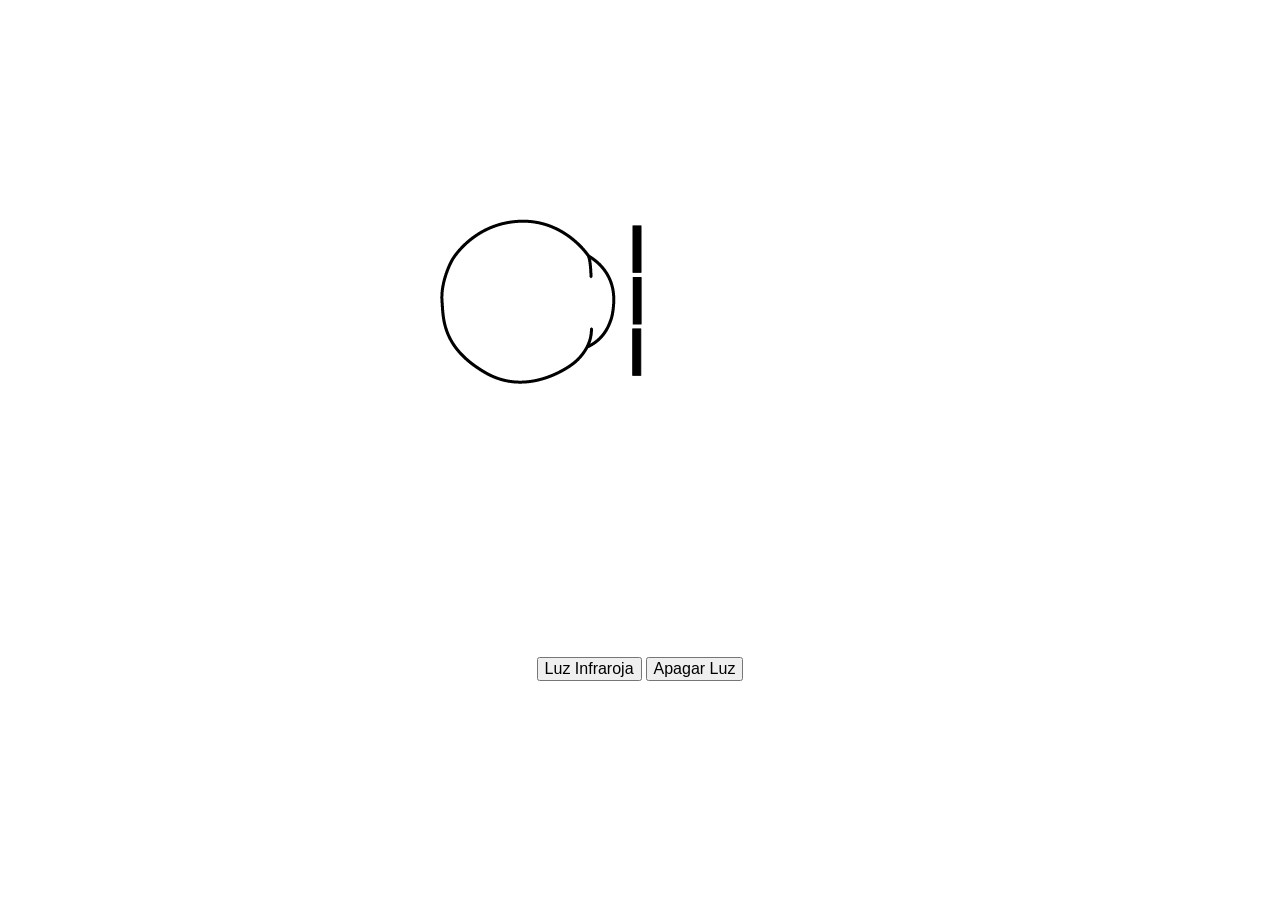
==== p01_autorefractometro/p01_autorefractometro.html @ cbf4ebc5 "First commit" ====
<!DOCTYPE html>
<html lang="es">
<head>
    <meta charset="UTF-8">
    <meta name="viewport" content="width=device-width, initial-scale=1.0">
    <link rel="stylesheet" href="css/estilo.css">
    <title>Animación Única</title>
</head>
<body>

    <div class="animation">
        <img src="imagenes/luz.png" class="luz" id="luz">
        <img src="imagenes/ojo.png" class="ojo">
    </div>
    <div class="boton">
        <button id="btnAnimar">Luz Infraroja</button>
        <button id="btnBorrar">Apagar Luz</button>
    </div>
    <script src="js/botones.js"></script> 
</body>
</html>
---- p01_autorefractometro/css/estilo.css ----
*{
    box-sizing: border-box;
}
body{
    margin: 0px;
    width: 100vw;
    height: 100vh;
    display: flex;
    align-items: center;
    justify-content: center; 
    flex-direction: column;
}
.animation{
    /*El valor menor entre <width> y <max-width> prevalese*/
    width: 50%; /*ancho respecto a la pantalla*/
    max-width: 400px; /*ancho máximo*/
    margin: auto; /*Espacio fuera de la caja*/   
    display: flex; /*Permite aplicar propiedades para posicionamiento*/
    justify-content: center; /*Requiere de <display: flex> para funcionar*/
    position: relative; 
}

.boton{
    margin: auto; 
}
#btnAnimar, #btnBorrar{
    font-size: 16px;
    cursor: pointer;
}

img {
    position: absolute;
    width: auto;
    height: auto;
    object-fit: contain;
}
.luz{
    left: 0px;
    top: 39px; 
    clip-path: inset(0 0 0 100%);
}
.animada{
    left: 0px;
    top: 39px;  
    animation: wipeReveal 1s ease-in-out forwards 
}
.ojo{
    left: 0px;   
}

@keyframes wipeReveal {
  to{
    clip-path: inset(0 0 0 0);
  }
}
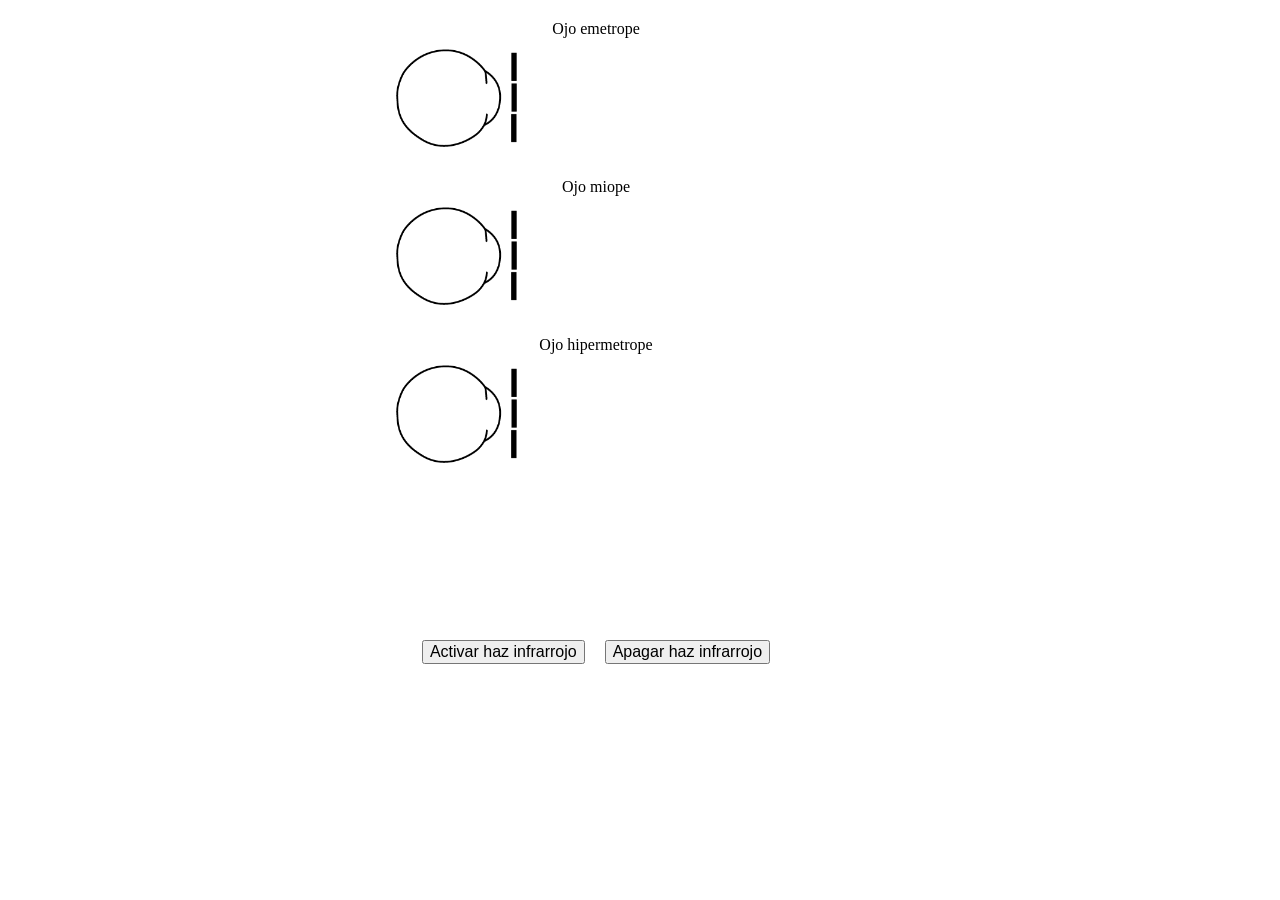
==== commit be5d55df: "actualizacion de animacion p01_autorefractometro: funcionalidad ccompleta" ====
--- a/p01_autorefractometro/p01_autorefractometro.html
+++ b/p01_autorefractometro/p01_autorefractometro.html
@@ -7,14 +7,28 @@
     <title>Animación Única</title>
 </head>
 <body>
-
+    <!--EMETROPE-->
+    <div class="etiqueta" id="primera-etiqueta">Ojo emetrope</div>
     <div class="animation">
-        <img src="imagenes/luz.png" class="luz" id="luz">
+        <img src="imagenes/luz_emetrope.png" class="luz" id="luz-emetrope">
         <img src="imagenes/ojo.png" class="ojo">
     </div>
+    <!--MIOPE-->
+    <div class="etiqueta">Ojo miope</div>
+    <div class="animation">
+        <img src="imagenes/luz_miope.png" class="luz" id="luz-miope">
+        <img src="imagenes/ojo.png" class="ojo">
+    </div>
+    <!--HIPERMETROPE-->
+    <div class="etiqueta">Ojo hipermetrope</div>
+    <div class="animation">
+        <img src="imagenes/luz_hipermetrope.png" class="luz" id="luz-hipermetrope">
+        <img src="imagenes/ojo.png" class="ojo">
+    </div>
+    <!--BOTONES-->
     <div class="boton">
-        <button id="btnAnimar">Luz Infraroja</button>
-        <button id="btnBorrar">Apagar Luz</button>
+        <button id="btnAnimar">Activar haz infrarrojo</button>
+        <button id="btnBorrar">Apagar haz infrarrojo</button>
     </div>
     <script src="js/botones.js"></script> 
 </body>
--- a/p01_autorefractometro/css/estilo.css
+++ b/p01_autorefractometro/css/estilo.css
@@ -1,57 +1,76 @@
+/*CONFIGURACIÓN GENERAL*/
 *{
     box-sizing: border-box;
 }
 body{
-    margin: 0px;
-    width: 100vw;
-    height: 100vh;
+    margin: 20px;
+    width: 90vw;
+    height: 90vh;
     display: flex;
     align-items: center;
     justify-content: center; 
     flex-direction: column;
 }
+.etiqueta{
+    margin: 20px 0 0 0;
+}
+#primera-etiqueta{
+    margin: 0;
+}
+
+/*ELEMENTOS ANIMADOS*/
 .animation{
+    width: 50%; /*ancho del elemento respecto a la pantalla*/
+    max-width: 400px; /*ancho máximo del elemento*/
     /*El valor menor entre <width> y <max-width> prevalese*/
-    width: 50%; /*ancho respecto a la pantalla*/
-    max-width: 400px; /*ancho máximo*/
-    margin: auto; /*Espacio fuera de la caja*/   
+    margin: 60px auto; /*Espacio fuera de la caja*/   
     display: flex; /*Permite aplicar propiedades para posicionamiento*/
+    flex-direction: column;
     justify-content: center; /*Requiere de <display: flex> para funcionar*/
     position: relative; 
 }
-
-.boton{
-    margin: auto; 
-}
-#btnAnimar, #btnBorrar{
-    font-size: 16px;
-    cursor: pointer;
-}
-
 img {
     position: absolute;
+    height: auto;
     width: auto;
-    height: auto;
     object-fit: contain;
 }
+.ojo{
+    height: 99px;
+    width: auto;
+}
 .luz{
+    height: 53.4px;
+    width: auto;
     left: 0px;
-    top: 39px; 
+    top: -25px; 
     clip-path: inset(0 0 0 100%);
 }
 .animada{
     left: 0px;
-    top: 39px;  
+    top: -25px;   
     animation: wipeReveal 1s ease-in-out forwards 
 }
 .ojo{
     left: 0px;   
 }
 
+/*ANIMACIONES CSS*/
 @keyframes wipeReveal {
   to{
     clip-path: inset(0 0 0 0);
   }
 }
 
-
+/*BOTONES DE CONTROL*/
+.boton{
+    margin: auto; /*Espacio fuera de la caja*/   
+    display: flex; /*Permite aplicar propiedades para posicionamiento*/
+    flex-direction: row;
+    position: relative;  
+}
+#btnAnimar, #btnBorrar{
+    font-size: 16px;
+    cursor: pointer;
+    margin: 10px;
+}
